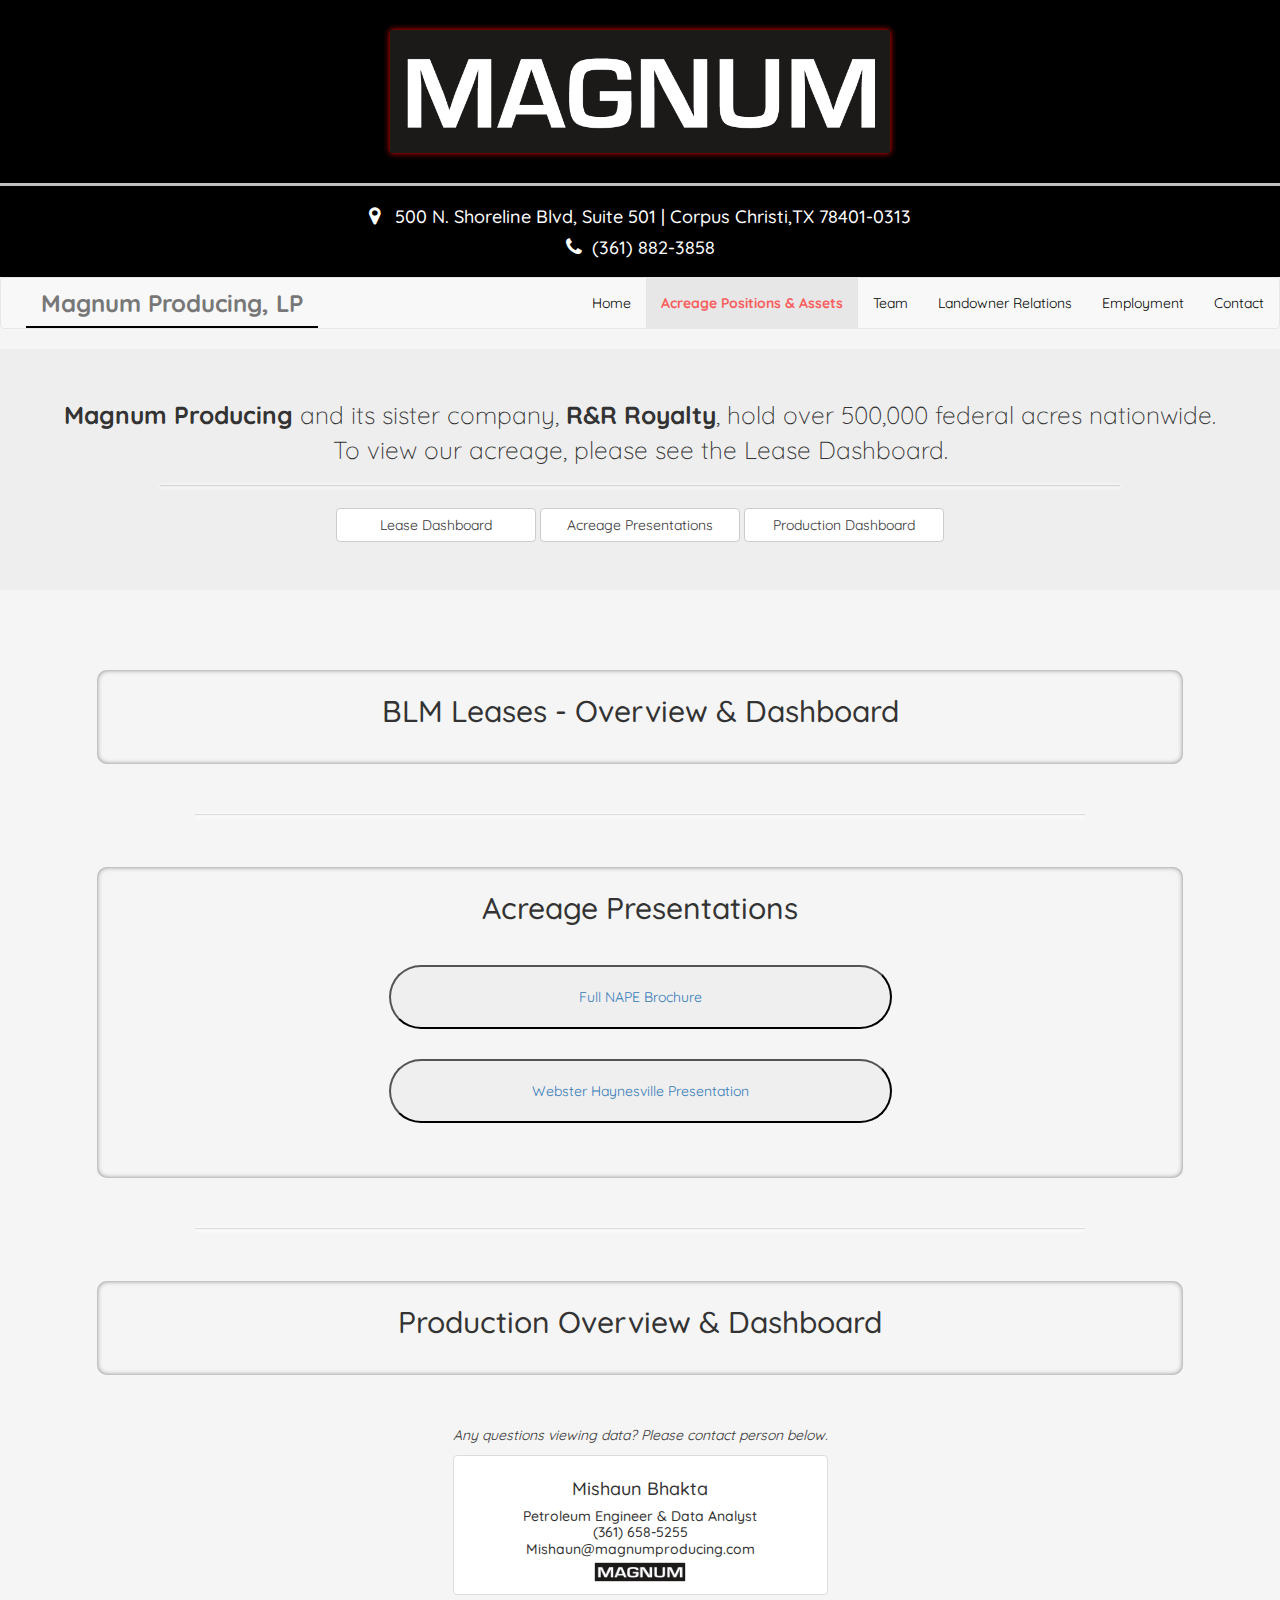
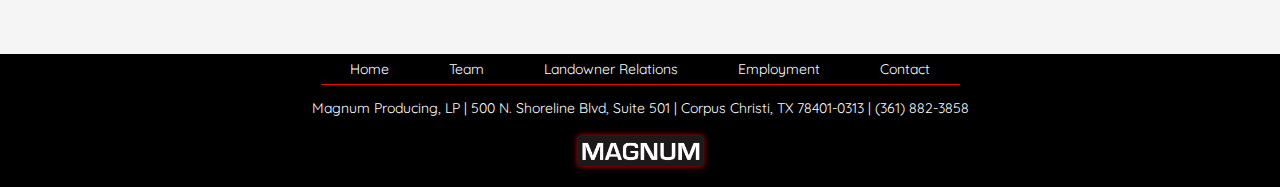
==== assets.html @ 99237b3e "first commit - updated team page" ====
<!DOCTYPE html>

<head>
    <meta charset="utf-8">
    <meta http-equiv="X-UA-Compatible" content="IE=edge">
    <title>Assets - Magnum Producing</title>
    <meta name="description"
        content="Magnum Producing, LP is an oil and gas company in Corpus Christi, TX founded by Avinash Ahuja">
    <meta name="viewport" content="width=device-width, initial-scale=1">
    <link href="https://fonts.googleapis.com/css?family=Quicksand" rel="stylesheet">
    <link rel="stylesheet" href="lib/font-awesome-4.7.0/css/font-awesome.min.css">
    <link rel="stylesheet" type="text/css" href="lib/bootstrap-3.3.7-dist/css/bootstrap.min.css">
    <link rel="stylesheet" type="text/css" href="main.css">

    <script src="https://code.jquery.com/jquery-3.2.1.slim.min.js"
        integrity="sha384-KJ3o2DKtIkvYIK3UENzmM7KCkRr/rE9/Qpg6aAZGJwFDMVNA/GpGFF93hXpG5KkN"
        crossorigin="anonymous"></script>

</head>


<body>

    <div id="header" class="container-fluid">
        <div class="row">
            <div class="col-lg-12 col-md-12">
                <img id="logo" src="pics/MagnumLogo.png">
            </div>
        </div>

    </div>

    <div class="container-fluid">

        
        <div id="infobar" class="row">
            <div id="info" class="col-lg-12">
                <h4>
                    <i id="loci" class="fa fa-map-marker"></i>
                    <a
                        href="https://www.google.com/maps/place/Magnum+Producing+LP/@27.795989,-97.3940248,17z/data=!3m1!4b1!4m5!3m4!1s0x86685ef4e5061b8b:0x7ab05e9a79ae79e2!8m2!3d27.795989!4d-97.3918308">
                        500 N. Shoreline Blvd, Suite 501 | Corpus Christi,TX 78401-0313</a>
                </h4>
                <h4>
                    <i id="phone" class="fa fa-phone"></i>(361) 882-3858
                </h4>
            </div>
        </div>
    </div>

    <nav class="navbar navbar-default">
        <div class="container-fluid">
            <div class="navbar-header">
                <button type="button" class="navbar-toggle collapsed" data-toggle="collapse"
                    data-target=".navHeaderCollapse" aria-expanded="false">
                    <span class="sr-only">Toggle navigation</span>
                    <span class="icon-bar"></span>
                    <span class="icon-bar"></span>
                    <span class="icon-bar"></span>
                </button>
                <a class="navbar-brand" href="index.html">
                    <strong>Magnum Producing, LP</strong>
                </a>
            </div>
            <div class="collapse navHeaderCollapse navbar-collapse">
                <ul class="nav navbar-nav navbar-right">
                    <li>
                        <a href="index.html">Home</a>
                    </li>

                    <li class="active">
                        <a href="assets.html">Acreage Positions & Assets</a>
                    </li>

                    <li>
                        <a href="team.html">Team</a>
                    </li>
                    <li>
                        <a href="landownerRelations.html">Landowner Relations</a>
                    </li>
                    <li >
                        <a href="employment.html"> Employment </a>
                    </li>
                    <li>
                        <a href="contact.html"> Contact </a>
                    </li>
                </ul>
            </div>
        </div>
    </nav>


<div class= "jumbotron">
    <div class="container-fluid">
    <p id = "assetsBanner">
        <strong>Magnum Producing</strong> and its sister company, <strong>R&R Royalty</strong>, hold over 500,000 federal acres nationwide. <br>
        To view our acreage, please see the Lease Dashboard.
    </p>
    </div>
    <hr>


    <div class="assetButtons">
        <a href="#viz1624304497569"><button type="button" class="btn btn-default">Lease Dashboard</button></a>
        <!-- <a href="#arcgis"><button type="button" class="btn btn-default">ArcGIS</button></a> -->
        <a href="#nape"><button type="button" class="btn btn-default">Acreage Presentations</button></a>
        <a href="#production"><button type="button" class="btn btn-default">Production Dashboard</button></a>
    </div>

</div>




    <div class="assets container-fluid">


        <!-- <h2> BLM Leases - Overview & Dashboard</h2> -->

        <div class="row">
        
            <h2> BLM Leases - Overview & Dashboard</h2>
            


            <div class="col-md-12">
            
                <div class='tableauPlaceholder' id='viz1627402990792' style='position: relative'><noscript><a href='#'><img
                alt='Public Dash '
                src='https:&#47;&#47;public.tableau.com&#47;static&#47;images&#47;Ma&#47;MagnumWebsiteDashboard-Acreage&#47;PublicDash&#47;1_rss.png'
                style='border: none' /></a></noscript><object class='tableauViz' style='display:none;'>
                        <param name='host_url' value='https%3A%2F%2Fpublic.tableau.com%2F' />
                        <param name='embed_code_version' value='3' />
                        <param name='path'
                            value='views&#47;MagnumWebsiteDashboard-Acreage&#47;PublicDash?:language=en-US&amp;:embed=true&amp;publish=yes' />
                        <param name='toolbar' value='yes' />
                        <param name='static_image'
                            value='https:&#47;&#47;public.tableau.com&#47;static&#47;images&#47;Ma&#47;MagnumWebsiteDashboard-Acreage&#47;PublicDash&#47;1.png' />
                        <param name='animate_transition' value='yes' />
                        <param name='display_static_image' value='yes' />
                        <param name='display_spinner' value='yes' />
                        <param name='display_overlay' value='yes' />
                        <param name='display_count' value='yes' />
                        <param name='language' value='en-US' />
                        <param name='filter' value='publish=yes' />
                    </object></div>
                <script
                type='text/javascript'>                    var divElement = document.getElementById('viz1627402990792'); var vizElement = divElement.getElementsByTagName('object')[0]; if (divElement.offsetWidth > 800) { vizElement.style.width = '100%'; vizElement.style.height = (divElement.offsetWidth * 0.75) + 'px'; } else if (divElement.offsetWidth > 500) { vizElement.style.width = '100%'; vizElement.style.height = (divElement.offsetWidth * 0.75) + 'px'; } else { vizElement.style.width = '100%'; vizElement.style.height = '1977px'; } var scriptElement = document.createElement('script'); scriptElement.src = 'https://public.tableau.com/javascripts/api/viz_v1.js'; vizElement.parentNode.insertBefore(scriptElement, vizElement);</script>
                
            </div>
        </div>
   
<hr>

    <!-- <div id='arcgis' class="row">

        <h2 > ArcGIS Map - Township, Ranges, Sections</h2>

        <div class="col-md-12">
            <a href=https://arcg.is/jezrj><img src='pics/arcgisThumbnail.png'></a>
        </div>

    </div>
    
    <hr>
     -->
   

    <div id='nape' class="row">

        <h2> Acreage Presentations</h2>

        <div  class="col-md-12">

            <a target= "_blank" href="Forms/Full Nape Brochure NAPE Summer 2020.pdf"><button id = "downloadBrochure" class = "btn-group-lg">Full NAPE Brochure </button></a>
            <a target="_blank" href="Forms/R&R Webster Parish Presentation - Dec 2020.pdf"><button id="downloadBrochure"
                    class="btn-group-lg">Webster Haynesville Presentation </button></a>
        </div>


    </div>
  

    <hr>

    <div class="row">

        <h2 id='production'> Production Overview & Dashboard</h2>

        <div class="col-md-12">

            <div class='tableauPlaceholder' id='viz1624654446181' style='position: relative'><noscript><a href='#'><img
                            alt='Website Dash '
                            src='https:&#47;&#47;public.tableau.com&#47;static&#47;images&#47;Ma&#47;MagnumPropertiesOverview&#47;WebsiteDash&#47;1_rss.png'
                            style='border: none' /></a></noscript><object class='tableauViz' style='display:none;'>
                    <param name='host_url' value='https%3A%2F%2Fpublic.tableau.com%2F' />
                    <param name='embed_code_version' value='3' />
                    <param name='site_root' value='' />
                    <param name='name' value='MagnumPropertiesOverview&#47;WebsiteDash' />
                    <param name='tabs' value='no' />
                    <param name='toolbar' value='yes' />
                    <param name='static_image'
                        value='https:&#47;&#47;public.tableau.com&#47;static&#47;images&#47;Ma&#47;MagnumPropertiesOverview&#47;WebsiteDash&#47;1.png' />
                    <param name='animate_transition' value='yes' />
                    <param name='display_static_image' value='yes' />
                    <param name='display_spinner' value='yes' />
                    <param name='display_overlay' value='yes' />
                    <param name='display_count' value='yes' />
                    <param name='language' value='en-US' />
                </object></div>
            <script
                type='text/javascript'>                    var divElement = document.getElementById('viz1624654446181'); var vizElement = divElement.getElementsByTagName('object')[0]; if (divElement.offsetWidth > 800) { vizElement.style.width = '100%'; vizElement.style.height = (divElement.offsetWidth * 0.75) + 'px'; } else if (divElement.offsetWidth > 500) { vizElement.style.width = '100%'; vizElement.style.height = (divElement.offsetWidth * 0.75) + 'px'; } else { vizElement.style.width = '100%'; vizElement.style.height = '727px'; } var scriptElement = document.createElement('script'); scriptElement.src = 'https://public.tableau.com/javascripts/api/viz_v1.js'; vizElement.parentNode.insertBefore(scriptElement, vizElement);</script>
        </div>
    </div>

</div>

<div style = "text-align: center;" class = "container-fluid">
    <p><i>Any questions viewing data? Please contact person below.</i></p>

    <div style = "text-align: center"; class = "thumbnail index">
        <div style = "text-align: center"; class="caption">
            <h4>Mishaun Bhakta</h4>
            <h5>Petroleum Engineer & Data Analyst</h5>
            <h5>(361) 658-5255</h5>
            <h5>Mishaun@magnumproducing.com</h5>
            <img class="contactimg" src="pics/MagnumLogo.png">
        </div>
    </div>
</div>



    <footer>
        <div class="footernav">
            <div>
                <a href="index.html">Home</a>
            </div>
            <div>
                <a href="team.html">Team</a>
            </div>
            <div>
                <a href="landownerRelations.html">Landowner Relations</a>
            </div>
            <div id="hide">
                <a href="employment.html">Employment</a>
            </div>
            <div>
                <a href="contact.html">Contact</a>
            </div>
        </div>

        <p>Magnum Producing, LP | 500 N. Shoreline Blvd, Suite 501 | Corpus Christi, TX 78401-0313 | (361) 882-3858</p>
    
        <div class="row">
            <div class="col-lg-12 col-md-12">
                <img id="footerlogo" src="pics/MagnumLogo.png">
            </div>
        </div>
    </footer>




    <script src="lib/bootstrap-3.3.7-dist/js/bootstrap.min.js"></script>

</body>
---- main.css ----
body{
    font-family: Quicksand, sans-serif;
    background-color: whitesmoke;
}

iframe{
    box-shadow: 0px 0px 1px black;
}

#about{
    padding: 0 35px
}

#homepage{
    margin-top: 30px;
}

#infobar{
    border-top: silver solid 3px;
    background-color: black;
    color:white;
    text-align: center;
    padding: 10px 0;
}

#infobar a{
    text-decoration: none;
    color: white;
}

#infobar a:hover{
    color: white;
    text-decoration: none;
}

.navbar-default .navbar-nav>.active>a{ /* active tab font selector */
    color: rgb(248, 94, 94);
    font-weight:800;
}

#loci, #phone, #fax{
    font-size: 20px;
    margin-right: 10px;
    display: inline-flex;
}


hr {
    color: ghostwhite;
    width: 75%;
    border: 0;
    height: 1px;
    box-shadow: 0px 0px 4px white; 
    border-top: 1px solid rgba(0, 0, 0, 0.1);
    border-bottom: 1px solid rgba(255, 255, 255, 0.3);
    margin-top: 3px;
}

#about>hr {
    color: rgb(0, 0, 255);
    width: 75%;
    border: 0;
    height: 1px;
    box-shadow: 0px 0px 1px rgb(139, 138, 138); 
    border-top: 1px solid rgba(0, 0, 0, 0.1);
    border-bottom: 1px solid rgba(255, 255, 255, 0.3);
    margin-top: 3px;
}

#logo{
    display: block;
    margin-left: auto;
    margin-right: auto;
    width: 75%;
    max-width: 500px;
    min-width: 200px;
    box-shadow: rgb(243, 0, 0) 0px 0px 6px;
    text-align: center;
}

#footerlogo{
    display: block;
    margin-left: auto;
    margin-right: auto;
    margin-top: 10px;
    margin-bottom: 20px;
    width: 75%;
    max-width: 125px;
    min-width: 25px;
    box-shadow: rgb(243, 0, 0) 0px 0px 6px;
    text-align: center;
}

#brand{
    width: 100px;
    height: 30px;
}

#header{
    background-color: black;
    color:white;
    margin:0;
    padding: 30px 0;
}
.container-fluid>.navbar-collapse, .container-fluid>.navbar-header, .container>.navbar-collapse, .container>.navbar-header{
    margin-left: 0px;
    margin-right: 0px;
   
}
.navbar-collapse{
    padding-left: 0;
    padding-right:0;
}

.navbar>.container .navbar-brand, .navbar>.container-fluid .navbar-brand{
    margin-left : 10px;
    border-bottom: solid 2px black;
}

.navbar-brand{
    font-size: 24px; /* Changing font size of company name on navbar */
}

.navbar-default .navbar-nav>li>a{
    color: black;
}

.navbar-default .navbar-nav>li>a:hover{
    font-weight: 800;
    box-shadow: 0px 0px 1px gray;
}

.navbar-toggle{
    padding: 20px;
    margin-right: 0;
}

.teampics img{
    width: 200px;
    height: 200px;
}

.teampics {
    margin-bottom: 40px;
}

.carousel-inner{
    box-shadow: 0px 0px 1px black;
}

.carousel .item{
    height: 480px;
}

.carousel-inner>.item>a>img, .carousel-inner>.item>img{
    height: 470px;
    width: 100%;
}

.carousel-caption{
    color: white;
    width: 25%;
    font-size: 16px;
    font-weight: 400;
    left: 20px;
    bottom:10px;
    text-align: left;
    background-color: rgb(134, 134, 134);
    border-radius: 4%;
    text-align: center;
}


/* Assets Styling */
.assets{
    width: 95%;
    height: 35%;
}


#assetsBanner{
    text-align: center;
    font-size: 1.75em;
}

.assets div.row{
    margin: 50px;
    box-shadow: 0px 0px 5px inset gray;
    padding: 25px;
    border-radius: 10px;
}

#arcgis img{
    display: block;
    margin-left: auto;
    margin-right:auto;
    max-width: 100%;
}


#downloadBrochure{
    border-radius: 40px; 
    padding: 20px; 
    width: 50%;
    display: block;
    margin-left: auto;
    margin-right:auto;
    margin-top: 30px;
    margin-bottom: 30px;
}

.assetButtons{
    width:100%;
    margin-left: auto;
    margin-right: auto;

    
}
.assetButtons button{
    min-width: 200px;
    margin-left:auto;
    margin-right:auto;
    display: flex;
    align-items: center;
    justify-content: center; 
}

/* --------------------------- */

h2{
    text-align: center;
    margin-top: 0;
}

h3{
    text-align: center;
}

h5{
    margin-top: 1px;
    margin-bottom: 1px;
}

.thumbnail{
    max-width: 375px;
    margin-left: auto;
    margin-right: auto;
}


.landOwner h4{
    text-align: center;
    text-decoration: underline;
    font-weight: 500;
}

.panel-group h4{
    text-align: left;
    text-decoration: none;
    font-size: 1.05em;
}

.list-group {
    padding-left: 0;
    margin-bottom: 20px;
    max-width: 500px;
    box-shadow: 0px 0px 2px black;
    margin: auto;
}

.list-group a{
    font-size: 1em;
}

#contactRelations{
    border: 1px solid white;
    width:70%;
    margin: auto;

}

#contactRelations .thumbnail{
    border: 1px solid black;
}

.contactimg{
    width: 90px; 
    height: 18px;
    margin-top: 5px;
    box-shadow: 0px 0px 1px black;
}

.contactpage h3{
   margin-top: 0;
}

.contactpage ul{
    list-style:  none;
    padding-left: 0;

}


.contactmaps{
    width: 350px;
    height: 200px;
}



/* Footer Styling */

footer{
    margin-top: 3%;
    border: black solid 1px;
    background-color:black;
    color: white;
    /* padding-top: 50px; */
   
}

.footernav{
    width: 50%;
    margin: auto;
    margin-top: 4px;
    border-bottom: solid red 1px;
    display: flex;
    margin-bottom: 13px;
    padding-bottom: 5px;
    text-shadow: 0px 7px 12px rgba(63, 62, 62, 0.404);
   
}

.footernav div{
    margin: auto;
}

.footernav a{
    color: white;
}

.footernav a:hover{
    font-weight: 750;
}
.sharebuttons{
    display: flex;
    width: 165px;
    border-radius: 15px;
    padding: 5px;
    margin: auto;
    justify-content: center;
    margin-bottom: 4px;
}

.sharebuttons div{
   margin-left: 10px;
}

footer p{
    
    margin: auto;
    text-align: center;
    padding-bottom: 8px;
}

.hide{
    display: block;
}



/* media queries */


@media only screen and (max-width: 1701px) and (min-width: 2000px){
    .carousel .item{
        height: 810px;
    }

    .carousel-inner>.item>a>img, .carousel-inner>.item>img{
        height: 800px;
        width: 100%;
    }
}

@media only screen and (min-width: 1700px){
    .carousel .item{
        height: 610px;
    }

    .carousel-inner>.item>a>img, .carousel-inner>.item>img{
        height: 600px;
        width: 100%;
    }
}

@media only screen and (max-width: 870px){
.footernav{
    width: 90%;
}
}

@media only screen and (min-width: 750px){
.assetButtons button{
    display: inline-block;
}

.assetButtons{
    width:90%;
    text-align: center;
}

}


@media only screen and (max-width: 420px){
    .jumbotron h2,h3{
        font-size: 1.4em;
    }

    #hide{
        display:none;
    }

    .carousel .item{
    height: 240px;
    }
    .carousel-inner>.item>a>img, .carousel-inner>.item>img, .img-responsive, .thumbnail a>img, .thumbnail>img{
    height: 220px;
}

    .carousel-caption{
    font-size: 12px;
    width: 40%;
    }
}

@media only screen and (max-width: 320px){
    .footernav{
        width: 100%;
        font-size: .9em;
    }

    .contactmaps{
    width: 250px;
    height: 200px;
    }
}
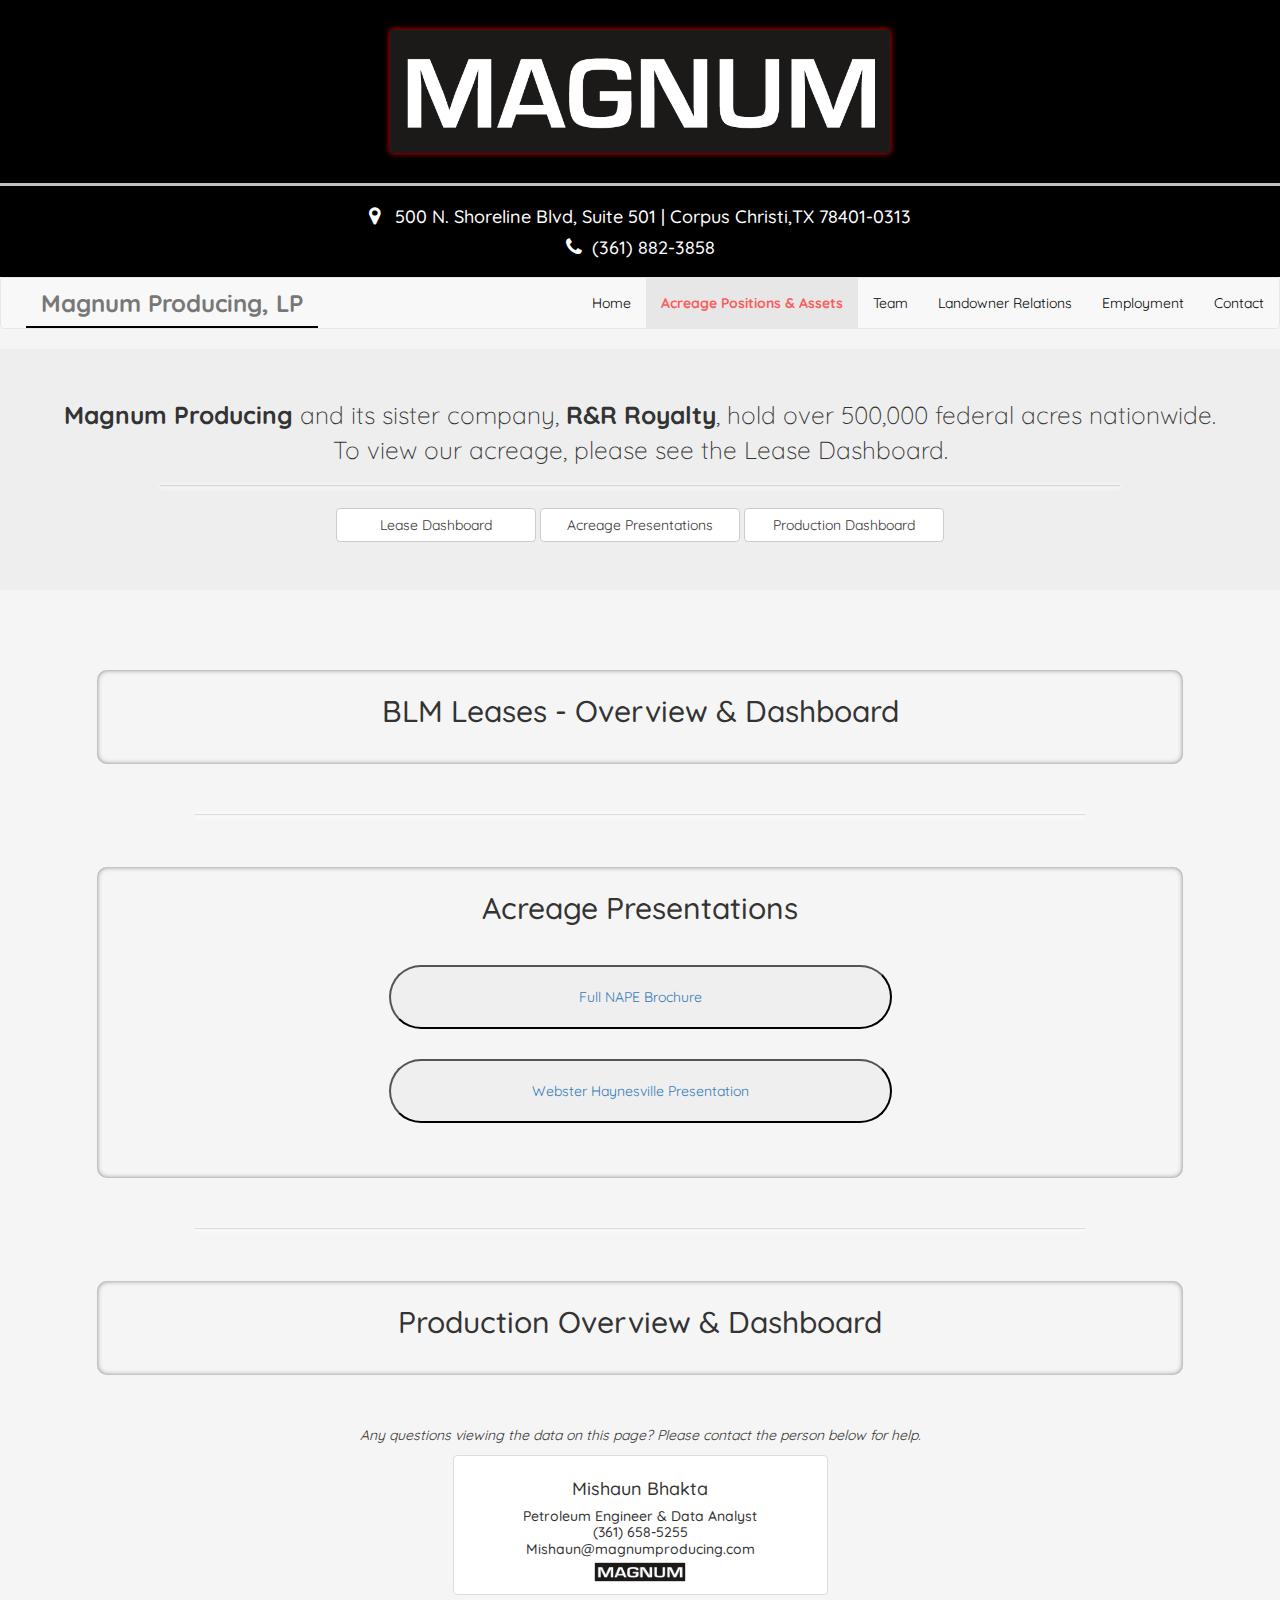
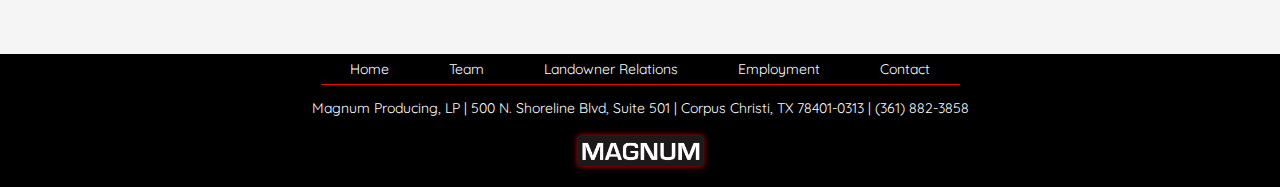
==== commit efb3844f: "updated wording and phrasing for grammar" ====
--- a/assets.html
+++ b/assets.html
@@ -216,7 +216,7 @@
 </div>
 
 <div style = "text-align: center;" class = "container-fluid">
-    <p><i>Any questions viewing data? Please contact person below.</i></p>
+    <p><i>Any questions viewing the data on this page? Please contact the person below for help.</i></p>
 
     <div style = "text-align: center"; class = "thumbnail index">
         <div style = "text-align: center"; class="caption">
